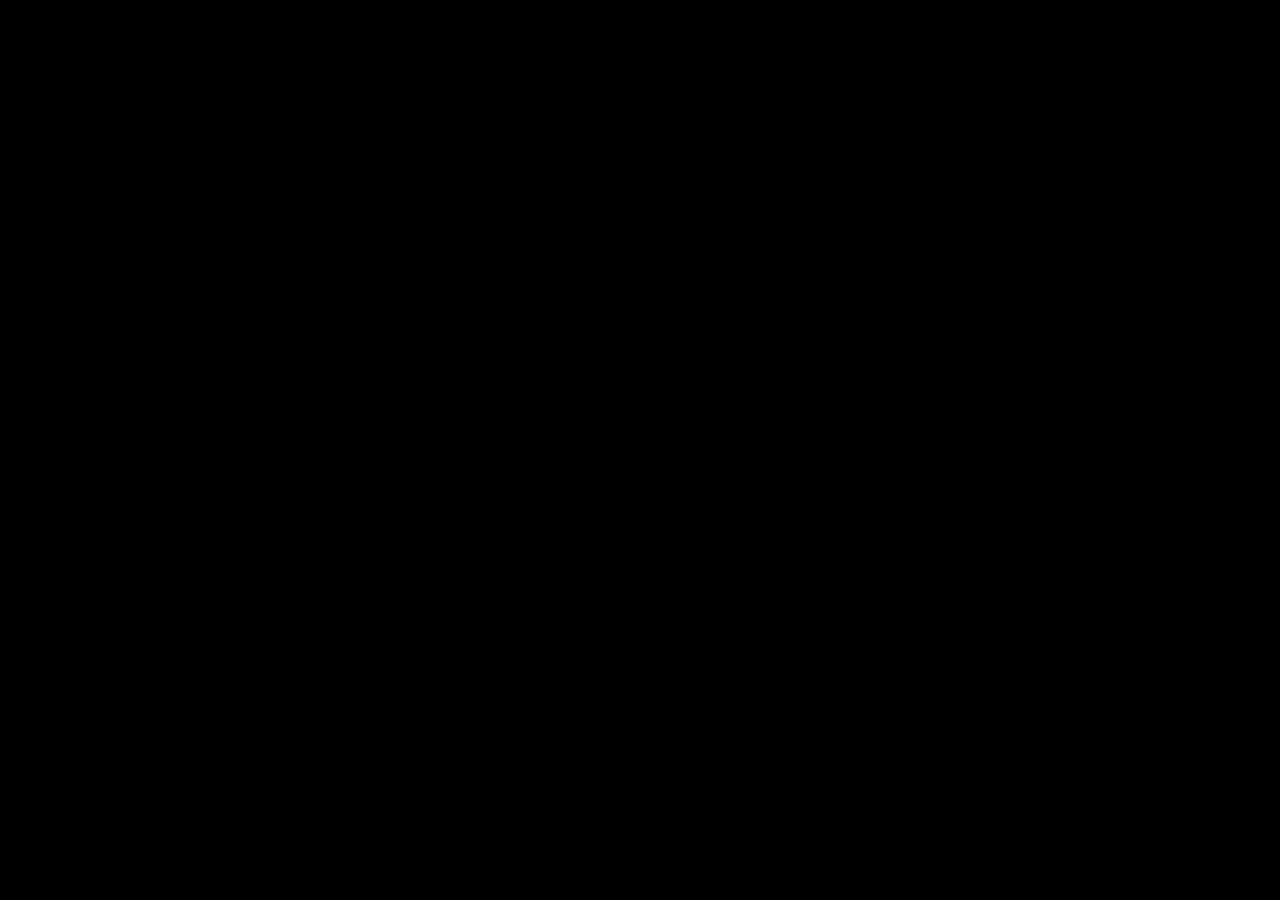
==== index.html @ 50e6330b "dark" ====
<!DOCTYPE html>
<html lang="en">
<head>
  <meta charset="UTF-8">
  <meta http-equiv="X-UA-Compatible" content="IE=edge">
  <meta name="viewport" content="width=device-width, initial-scale=1.0">
  <title>Document</title>
  <link rel="stylesheet" href="style.css">
</head>
<body>
  <div class="canvas"></div>
  <div class="agentMenu">
    <div class="agentMenu__item agentMenu__item--idea" data-type="idea">Idea</div>
    <div class="agentMenu__item agentMenu__item--book" data-type="book">Book</div>
    <div class="agentMenu__item agentMenu__item--person" data-type="person">Person</div>
    <div class="agentMenu__item agentMenu__item--institution" data-type="institution">Institution</div>
    <div class="agentMenu__item agentMenu__item--place" data-type="place">Place</div>
    <div class="agentMenu__item agentMenu__item--other" data-type="other">Other</div>
  </div>
</body>
</html>
<script src="script.js"></script>
---- style.css ----
body {
  font-family: -apple-system-ui-serif, ui-serif, 'Georgia', serif;
  padding: 0;
  margin: 0;
  max-width: 100vw;
  max-height: 100vh;
  width: 100vw;
  height: 100vh;
  overflow: hidden;
  background: black;
}

* {
  box-sizing: border-box;
}

.agentMenu {
  position: fixed;
  z-index: 4;
  opacity: 0;
  pointer-events: none;
}

.agentMenu__item {
  position: absolute;
  opacity: 0;
  transform: translate(-50%, -50%);
  transition: transform 300ms, opacity 300ms;
  padding: 5px 10px;
  border-radius: 50px;
}

.isAgentMenu .agentMenu {
  pointer-events: auto;
  opacity: 1;
  user-select: none;
}

.isAgentMenu .agentMenu__item:nth-of-type(1) {
  transform: translate(calc(-50%), calc(-200% - 6px));
  background: lightsalmon;
}

.isAgentMenu .agentMenu__item:nth-of-type(2) {
  transform: translate(calc(-100% - 2px), calc(-100% - 2px));
  background: lightblue;
}

.isAgentMenu .agentMenu__item:nth-of-type(3) {
  transform: translate(calc(0% + 2px), calc(-100% - 2px));
  background: rgb(248, 184, 222);
}

.isAgentMenu .agentMenu__item:nth-of-type(4) {
  transform: translate(calc(-100% - 2px), calc(0% + 2px));
  background: rgb(198, 193, 193);
}

.isAgentMenu .agentMenu__item:nth-of-type(5) {
  transform: translate(calc(0px + 2px), calc(0% + 2px));
  background: rgb(170, 221, 170)
}

.isAgentMenu .agentMenu__item:nth-of-type(6) {
  transform: translate(calc(-50%), calc(100% + 6px));
  background: rgb(247, 247, 203)
}

.isAgentMenu .agentMenu__item:hover {
  cursor: pointer;
  text-decoration: underline;
}

.isAgentMenu .agentMenu__item {
  opacity: 1;
}

.agent__label {
  font-size: 24px;
  padding: 0;
  margin: 0;
  position: absolute;
  z-index: 2;
  padding: 2px 15px 3px;
  border-radius: 30px;
  text-align: center;
  white-space: nowrap;
  text-overflow: ellipsis;
  overflow: auto;
  max-width: 500px;
}

.agent {
  position: absolute;
  display: flex;
  justify-content: center;
  align-items: center;
  z-index: 2;
}

.agent:hover .agent__label {
  text-decoration: underline;
  text-decoration-style: dotted;
}

.agent--idea .agent__label {
  background: lightsalmon;
}

.agent--book .agent__label {
  background: lightblue;
  font-style: italic;
}

.agent--person .agent__label {
  background: rgb(248, 184, 222);
}

.agent--institution .agent__label {
  background: rgb(198, 193, 193);
}

.agent--place .agent__label {
  background: rgb(170, 221, 170);
}

.agent--other .agent__label {
  background: rgb(247, 247, 203);
}

.isSelected .agent__label {
  outline: 3px solid white;
}

.connection {
  position: absolute;
  left: 0;
  top: 0;
  overflow: visible;
}

.connection line {
  stroke-width: 2;
}

.relationship {
  position: absolute;
  display: flex;
  justify-content: center;
  align-items: center;
  z-index: 3;
  width: 2px;
  height: 2px;
  left: 0;
  top: 0;
}

.relationship__label {
  position: absolute;
  padding: 2px 8px 3px;
  line-height: 1;
  background: black;
  color: white;
  font-size: 14px;
  border-radius: 30px;
  border: 1px solid;
  text-align: center;
  white-space: nowrap;
}
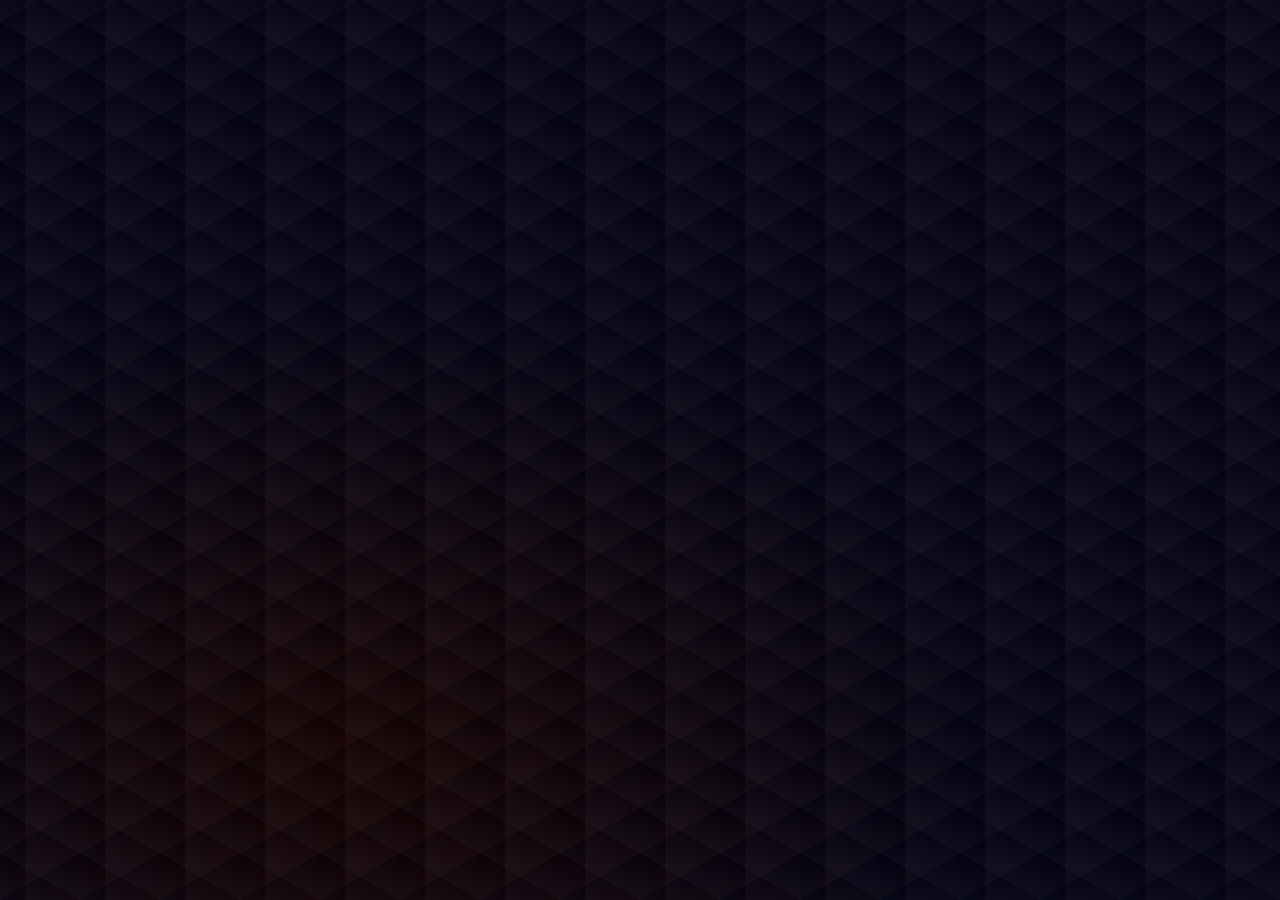
==== commit 24bf3aff: "3d" ====
--- a/index.html
+++ b/index.html
@@ -8,12 +8,14 @@
   <link rel="stylesheet" href="style.css">
 </head>
 <body>
-  <div class="canvas"></div>
+  <div class="map">
+    <div class="selectionBox"></div>
+  </div>
   <div class="agentMenu">
-    <div class="agentMenu__item agentMenu__item--idea" data-type="idea">Idea</div>
+    <div class="agentMenu__item agentMenu__item--concept" data-type="concept">Concept</div>
     <div class="agentMenu__item agentMenu__item--book" data-type="book">Book</div>
     <div class="agentMenu__item agentMenu__item--person" data-type="person">Person</div>
-    <div class="agentMenu__item agentMenu__item--institution" data-type="institution">Institution</div>
+    <div class="agentMenu__item agentMenu__item--organization" data-type="organization">Organization</div>
     <div class="agentMenu__item agentMenu__item--place" data-type="place">Place</div>
     <div class="agentMenu__item agentMenu__item--other" data-type="other">Other</div>
   </div>
--- a/style.css
+++ b/style.css
@@ -1,5 +1,5 @@
 body {
-  font-family: -apple-system-ui-serif, ui-serif, 'Georgia', serif;
+  font-family: 'New York', -apple-system-ui-serif, ui-serif, 'Georgia', serif;
   padding: 0;
   margin: 0;
   max-width: 100vw;
@@ -7,13 +7,33 @@
   width: 100vw;
   height: 100vh;
   overflow: hidden;
-  background: black;
+  background: radial-gradient(#110000, #000011 70%) -300px 300px no-repeat, #000011;
+  background-repeat: none;
+}
+
+body::before {
+  content: '';
+  position: fixed;
+  top: 0;
+  left: 0;
+  width: 100vw;
+  height: 100vh;
+  background: 
+    repeating-linear-gradient(330deg, #ffa07a09, transparent 40px), 
+    repeating-linear-gradient(30deg, #add8e609, transparent 40px), 
+    repeating-linear-gradient(90deg, #f7b8de09 25px, transparent 105px);
+  z-index: -1;
 }
 
 * {
   box-sizing: border-box;
 }
 
+.map {
+  position: relative;
+  left: 0;
+  top: 0;
+}
 .agentMenu {
   position: fixed;
   z-index: 4;
@@ -27,7 +47,8 @@
   transform: translate(-50%, -50%);
   transition: transform 300ms, opacity 300ms;
   padding: 5px 10px;
-  border-radius: 50px;
+  border-radius: 3px;
+  font-size: 19px;
 }
 
 .isAgentMenu .agentMenu {
@@ -36,37 +57,48 @@
   user-select: none;
 }
 
-.isAgentMenu .agentMenu__item:nth-of-type(1) {
-  transform: translate(calc(-50%), calc(-200% - 6px));
-  background: lightsalmon;
-}
-
-.isAgentMenu .agentMenu__item:nth-of-type(2) {
-  transform: translate(calc(-100% - 2px), calc(-100% - 2px));
-  background: lightblue;
-}
-
-.isAgentMenu .agentMenu__item:nth-of-type(3) {
-  transform: translate(calc(0% + 2px), calc(-100% - 2px));
-  background: rgb(248, 184, 222);
-}
-
-.isAgentMenu .agentMenu__item:nth-of-type(4) {
-  transform: translate(calc(-100% - 2px), calc(0% + 2px));
-  background: rgb(198, 193, 193);
-}
-
-.isAgentMenu .agentMenu__item:nth-of-type(5) {
-  transform: translate(calc(0px + 2px), calc(0% + 2px));
-  background: rgb(170, 221, 170)
-}
-
-.isAgentMenu .agentMenu__item:nth-of-type(6) {
-  transform: translate(calc(-50%), calc(100% + 6px));
-  background: rgb(247, 247, 203)
-}
-
-.isAgentMenu .agentMenu__item:hover {
+.agentMenu__item--concept {
+  transform: translateX(11%) translateY(8.5%) rotateX(54.75deg) rotateY(0deg) rotateZ(-315deg);
+  background: #ffa07a;
+  border-right: 3px solid #974d30;
+  border-bottom: 3px solid #0036;
+}
+
+.agentMenu__item--book {
+  transform: translateY(-173%) translateX(20%) rotateX(54.75deg) rotateY(0deg) rotateZ(-315deg);
+  background: #add8e6;
+  border-right: 3px solid #3e7a8e;
+  border-bottom: 3px solid #709fae;
+}
+
+.agentMenu__item--person {
+  transform: translateY(-100%) translateX(1%) rotateY(-35.75deg) rotateZ(25deg) rotateX(330deg);
+  background: #f8b8de;
+  border-top: 3px solid #f8dece;
+  border-right: 3px solid #c780be;
+}
+
+.agentMenu__item--organization {
+  transform: translateX(-79%) translateY(-66%) rotateY(35.75deg) rotateZ(-25deg) rotateX(330deg);
+  background: #c6c1c1;
+  border-top: 3px solid #ddef;
+  border-left: 3px solid #988f;
+}
+
+.agentMenu__item--place {
+  transform: translate(-50.5%, -47%) rotateX(54.75deg) rotateY(0deg) rotateZ(315deg);
+  background: #aaddaa;
+  border-left: 3px solid #73a973;
+  border-bottom: 3px solid #638863;
+}
+
+.agentMenu__item--other {
+  transform: translateY(100%) translateX(-50%);
+  color: #c6c1c1;
+  font-size: 16px;
+}
+
+.agentMenu__item:hover {
   cursor: pointer;
   text-decoration: underline;
 }
@@ -81,8 +113,8 @@
   margin: 0;
   position: absolute;
   z-index: 2;
-  padding: 2px 15px 3px;
-  border-radius: 30px;
+  padding: 2px 12px 3px;
+  border-radius: 4px;
   text-align: center;
   white-space: nowrap;
   text-overflow: ellipsis;
@@ -103,29 +135,39 @@
   text-decoration-style: dotted;
 }
 
-.agent--idea .agent__label {
-  background: lightsalmon;
+.agent--concept .agent__label {
+  background: #ffa07a;
+  border-right: 3px solid #974d30;
+  border-bottom: 3px solid #0036;
 }
 
 .agent--book .agent__label {
-  background: lightblue;
+  background: #add8e6;
   font-style: italic;
+  border-right: 3px solid #3e7a8e;
+  border-bottom: 3px solid #709fae;
 }
 
 .agent--person .agent__label {
-  background: rgb(248, 184, 222);
-}
-
-.agent--institution .agent__label {
-  background: rgb(198, 193, 193);
+  background: #f8b8de;
+  border-top: 3px solid #f8dece;
+  border-right: 3px solid #c780be;
+}
+
+.agent--organization .agent__label {
+  background: #c6c1c1;
+  border-top: 3px solid #ddef;
+  border-left: 3px solid #988f;
 }
 
 .agent--place .agent__label {
-  background: rgb(170, 221, 170);
+  background: #aaddaa;
+  border-left: 3px solid #73a973;
+  border-bottom: 3px solid #638863;
 }
 
 .agent--other .agent__label {
-  background: rgb(247, 247, 203);
+  color: #f7f7cb;
 }
 
 .isSelected .agent__label {
@@ -140,7 +182,7 @@
 }
 
 .connection line {
-  stroke-width: 2;
+  
 }
 
 .relationship {
@@ -161,9 +203,31 @@
   line-height: 1;
   background: black;
   color: white;
-  font-size: 14px;
-  border-radius: 30px;
-  border: 1px solid;
+  font-size: 12px;
+  border-radius: 5px;
   text-align: center;
   white-space: nowrap;
+}
+
+.selectionBox {
+  position: fixed;
+  left: 0;
+  top: 0;
+  width: 1px;
+  height: 1px;
+  will-change: width;
+  will-change: height;
+  border: 1px dotted #666;
+  transform-origin: 0 0;
+  opacity: 0;
+  visibility: hidden;
+}
+
+.isSelecting .selectionBox {
+  opacity: 1;
+  visibility: visible;
+}
+
+.isSpaceKey {
+  cursor: grab;
 }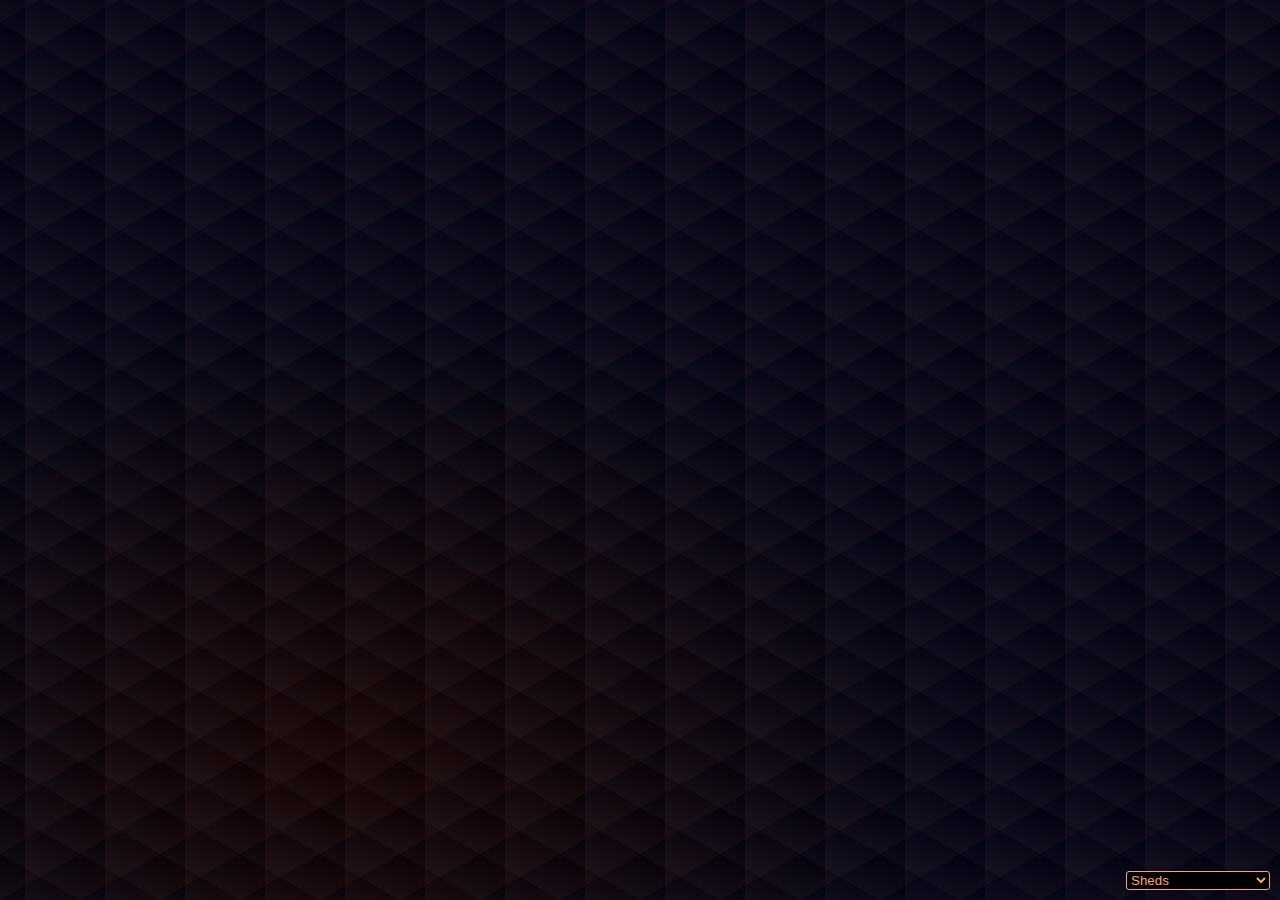
==== commit 9bb5ad9e: "load sheds" ====
--- a/index.html
+++ b/index.html
@@ -19,6 +19,14 @@
     <div class="agentMenu__item agentMenu__item--place" data-type="place">Place</div>
     <div class="agentMenu__item agentMenu__item--other" data-type="other">Other</div>
   </div>
+  <select class="shedsSelect" name="sheds" placeholder="Sheds">
+    <option value="none" selected disabled>Sheds</option>
+    <option value="geb">Gödel, Escher, Bach</option>
+    <option value="charlie">Poor Charlie</option>
+    <option value="shed">Mind shed</option>
+    <option value="cgi">Computer Graphics</option>
+  </select>
 </body>
 </html>
+<script src="sheds.js"></script>
 <script src="script.js"></script>--- a/style.css
+++ b/style.css
@@ -39,13 +39,15 @@
   z-index: 4;
   opacity: 0;
   pointer-events: none;
+  left: -20px;
+  top: -20px;
 }
 
 .agentMenu__item {
   position: absolute;
   opacity: 0;
   transform: translate(-50%, -50%);
-  transition: transform 300ms, opacity 300ms;
+  transition: transform 300ms ease-out, opacity 100ms ease-out;
   padding: 5px 10px;
   border-radius: 3px;
   font-size: 19px;
@@ -58,42 +60,67 @@
 }
 
 .agentMenu__item--concept {
-  transform: translateX(11%) translateY(8.5%) rotateX(54.75deg) rotateY(0deg) rotateZ(-315deg);
+  transform: translate(11%, 8.5%) rotateY(-35.75deg) rotateZ(25deg) rotateX(330deg) scaleY(0);
   background: #ffa07a;
   border-right: 3px solid #974d30;
   border-bottom: 3px solid #0036;
+  transition-delay: 0ms;
+}
+
+.isAgentMenu .agentMenu__item--concept {
+  transform: translate(11%, 8.5%) rotateX(54.75deg) rotateY(0deg) rotateZ(-315deg) scaleY(1);
 }
 
 .agentMenu__item--book {
-  transform: translateY(-173%) translateX(20%) rotateX(54.75deg) rotateY(0deg) rotateZ(-315deg);
+  transform: translate(20%, -173%) rotateY(-35.75deg) rotateZ(25deg) rotateX(330deg) scaleY(0);
   background: #add8e6;
   border-right: 3px solid #3e7a8e;
   border-bottom: 3px solid #709fae;
+  transition-delay: 200ms;
+}
+
+.isAgentMenu .agentMenu__item--book {
+  transform: translate(20%, -173%) rotateX(54.75deg) rotateY(0deg) rotateZ(-315deg) scaleX(1);
 }
 
 .agentMenu__item--person {
-  transform: translateY(-100%) translateX(1%) rotateY(-35.75deg) rotateZ(25deg) rotateX(330deg);
+  transform: translate(1%, -100%) rotateX(54.75deg) rotateY(0deg) rotateZ(-315deg) scaleX(1);
   background: #f8b8de;
-  border-top: 3px solid #f8dece;
+  border-top: 3px solid #f8dede;
   border-right: 3px solid #c780be;
+  transition-delay: 150ms;
+}
+
+.isAgentMenu .agentMenu__item--person {
+  transform: translate(1%, -100%) rotateY(-35.75deg) rotateZ(25deg) rotateX(330deg) scaleY(1);
 }
 
 .agentMenu__item--organization {
-  transform: translateX(-79%) translateY(-66%) rotateY(35.75deg) rotateZ(-25deg) rotateX(330deg);
+  transform: translate(-79%, -66%) rotateX(54.75deg) rotateY(0deg) rotateZ(315deg) scaleY(1);
   background: #c6c1c1;
   border-top: 3px solid #ddef;
   border-left: 3px solid #988f;
+  transition-delay: 50ms;
+}
+
+.isAgentMenu .agentMenu__item--organization {
+  transform: translate(-79%, -66%) rotateY(35.75deg) rotateZ(-25deg) rotateX(330deg) scaleY(1);
 }
 
 .agentMenu__item--place {
-  transform: translate(-50.5%, -47%) rotateX(54.75deg) rotateY(0deg) rotateZ(315deg);
+  transform: translate(-50.5%, -47%) rotateY(35.75deg) rotateZ(-25deg) rotateX(330deg) scaleY(1);
   background: #aaddaa;
   border-left: 3px solid #73a973;
   border-bottom: 3px solid #638863;
+  transition-delay: 100ms;
+}
+
+.isAgentMenu .agentMenu__item--place {
+  transform: translate(-50.5%, -47%) rotateX(54.75deg) rotateY(0deg) rotateZ(315deg) scaleY(1);
 }
 
 .agentMenu__item--other {
-  transform: translateY(100%) translateX(-50%);
+  transform: translate(-50%, 100%);
   color: #c6c1c1;
   font-size: 16px;
 }
@@ -150,7 +177,7 @@
 
 .agent--person .agent__label {
   background: #f8b8de;
-  border-top: 3px solid #f8dece;
+  border-top: 3px solid #f8dede;
   border-right: 3px solid #c780be;
 }
 
@@ -199,12 +226,12 @@
 
 .relationship__label {
   position: absolute;
-  padding: 2px 8px 3px;
+  padding: 1px 4px 1px;
   line-height: 1;
-  background: black;
+  background: #001a;
   color: white;
-  font-size: 12px;
-  border-radius: 5px;
+  font-size: 10px;
+  border-radius: 3px;
   text-align: center;
   white-space: nowrap;
 }
@@ -230,4 +257,16 @@
 
 .isSpaceKey {
   cursor: grab;
+}
+
+.shedsSelect {
+  position: fixed;
+  right: 10px;
+  bottom: 10px;
+  border: none;
+  outline: none;
+  border-radius: 3px;
+  border: 1px solid;
+  background: #000;
+  color: #ffa07a;
 }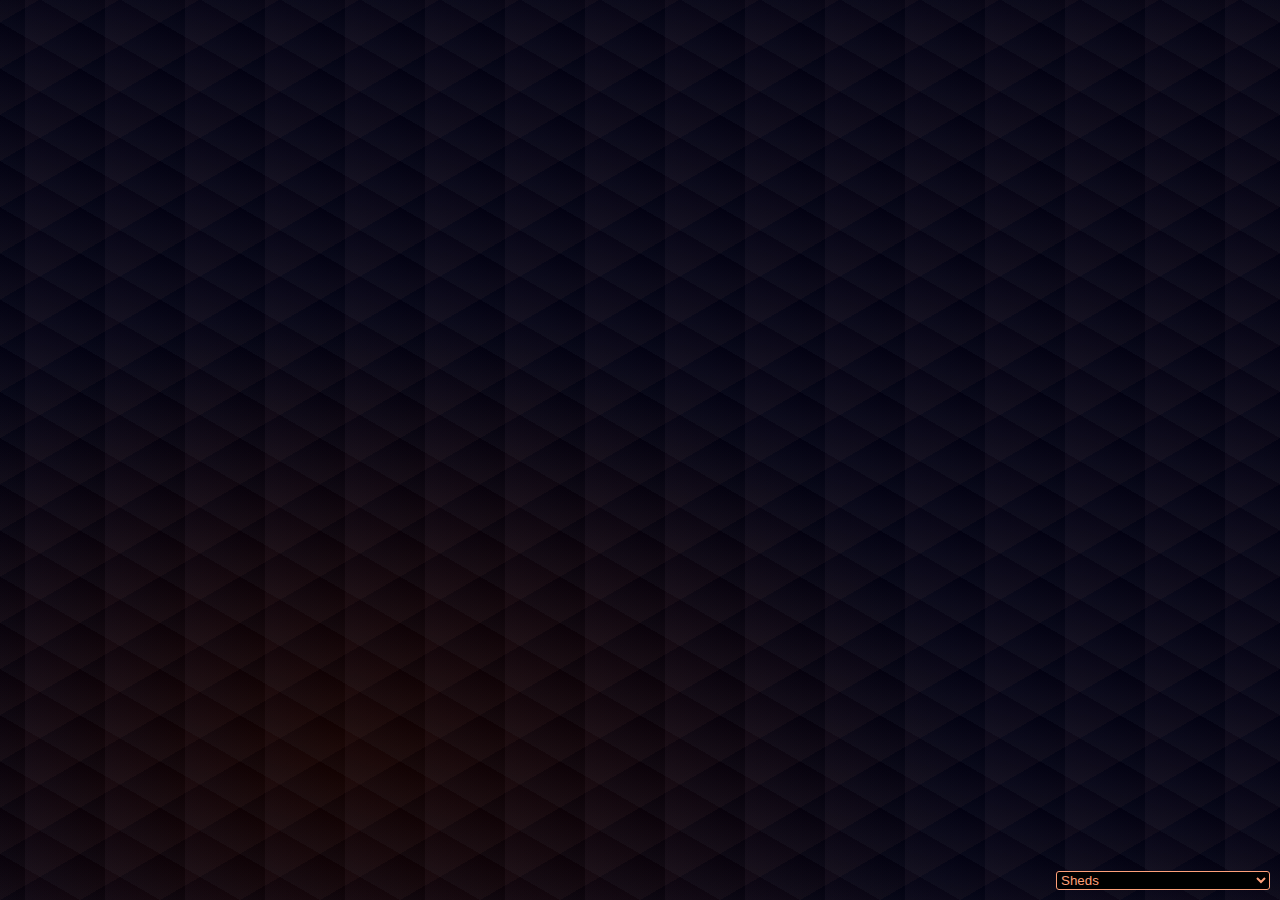
==== commit 6549eee3: "computer lib" ====
--- a/index.html
+++ b/index.html
@@ -24,6 +24,7 @@
     <option value="geb">Gödel, Escher, Bach</option>
     <option value="charlie">Poor Charlie</option>
     <option value="shed">Mind shed</option>
+    <option value="computerLib">Computer Lib / Dream Machines</option>
     <option value="cgi">Computer Graphics</option>
   </select>
 </body>
--- a/style.css
+++ b/style.css
@@ -147,6 +147,8 @@
   text-overflow: ellipsis;
   overflow: auto;
   max-width: 500px;
+  user-select: none;
+  cursor: pointer;
 }
 
 .agent {
@@ -199,6 +201,7 @@
 
 .isSelected .agent__label {
   outline: 3px solid white;
+  user-select: auto;
 }
 
 .connection {
